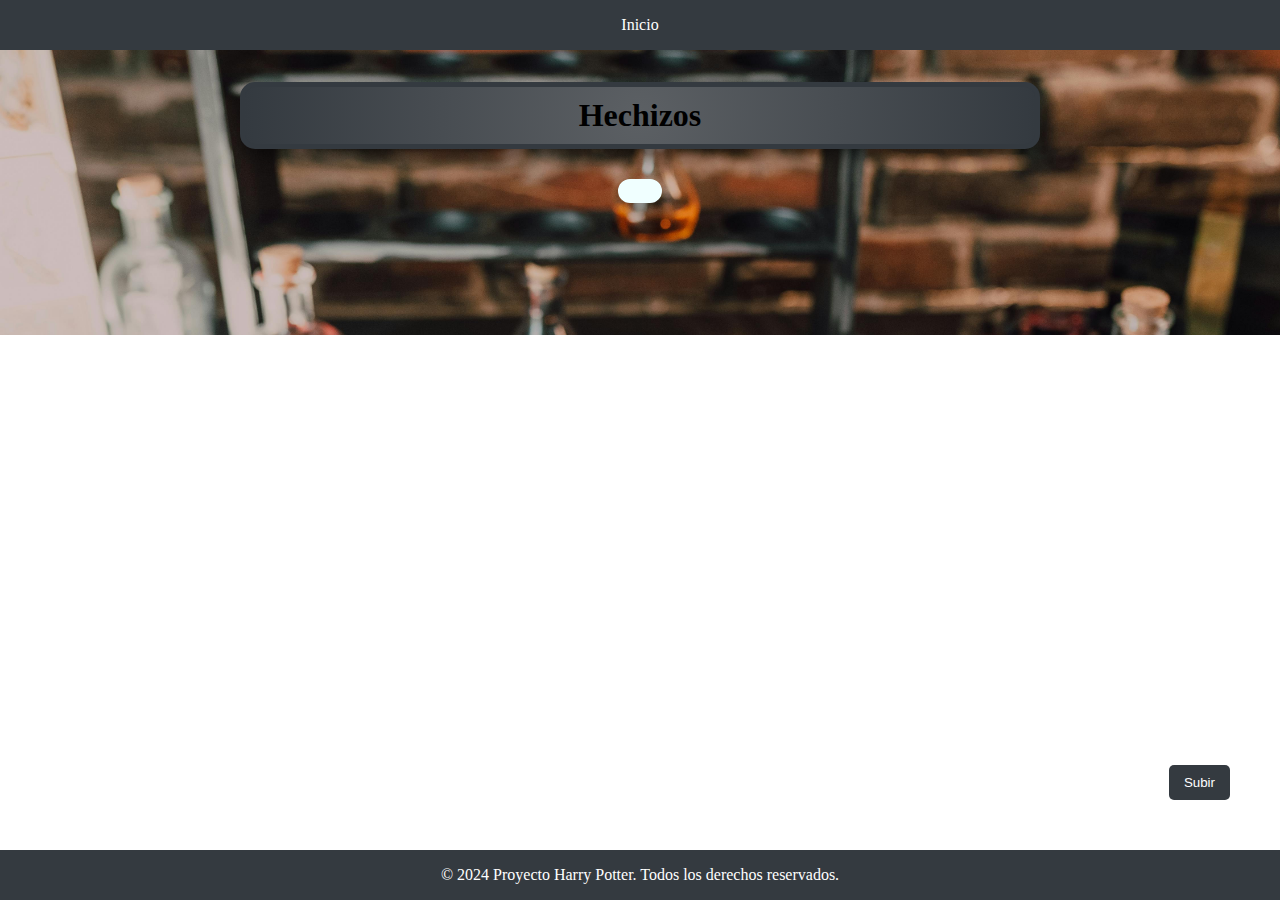
==== pages/hechizos.html @ 3d2c72f6 "new pages and format" ====
<!DOCTYPE html>
<html lang="es">
  <head>
    <meta charset="UTF-8" />
    <meta name="viewport" content="width=device-width, initial-scale=1.0" />
    <title>Hechizos - Proyecto Harry Potter</title>
    <link rel="preconnect" href="https://fonts.googleapis.com">
<link rel="preconnect" href="https://fonts.gstatic.com" crossorigin>
<link href="https://fonts.googleapis.com/css2?family=Merriweather:ital,wght@0,300;0,400;0,700;0,900;1,300;1,400;1,700;1,900&display=swap" rel="stylesheet">
    <link rel="icon" href="../assets/icon.png" type="image/x-icon">
    <link rel="stylesheet" href="../styles/hechizos.css" />
  </head>
  <body>
    <header>
      <nav>
        <ul>
          <li><a href="../index.html">Inicio</a></li>
        </ul>
      </nav>
    </header>

    <main>
      <section class="hechizos" id="hechizos">
        <h1>Hechizos</h1>
        <div class="grid-hechizos" id="grid-hechizos">
          <!-- Aquí se insertarán las tarjetas de los personajes dinámicamente -->
        </div>
        <button id="subir-hechizos" class="subir-hechizos">Subir</button>
      </section>
    </main>

    <footer>
      <p>&copy; 2024 Proyecto Harry Potter. Todos los derechos reservados.</p>
    </footer>
    <script  src= "../scripts/hechizos.js"></script>
  </body>
</html>
---- styles/hechizos.css ----
* {
    margin: 0;
    padding: 0;
    box-sizing: border-box;
}
.merriweather-regular {
    font-family: "Merriweather", serif;
    font-weight: 400;
    font-style: normal;
  }
  body {
      
      margin: 0;
      padding: 0;
      box-sizing: border-box;
    }
    
    header {
      background-color: #343a40;
      color: white;
      padding: 1em 0;
      width: 100%;
    }
    
    nav ul {
      list-style: none;
      display: flex;
      justify-content: center;
      padding: 0;
    }
    
    nav ul li {
      margin: 0 1em;
    }
    
    nav ul li a {
      color: white;
      text-decoration: none;
    }
    
    main {
      padding: 2em;
      text-align: center;
      background-image: url(../assets/fondoLibro.jpg);
      background-size: 100%;
    }
.hechizos {
    max-width: 1000px;
    margin: auto;
    display: flex;
    flex-direction: column;
    align-items: center;
    justify-content: center;

}  
.hechizos h1 {
    width:80% ;
    text-align: center;
    border: 1px solid #343a40;
    background:radial-gradient(circle,#5c6064,#343a40);
    padding: 10px 5px;
    border: #343a40 5px solid;
    border-radius: 15px;
    box-shadow: 3px 10px 20px -7px rgba(0,0,0,0.62);
    margin-bottom: 30px;
} 
.grid-hechizos {
    width: max-content;
    height: max-content;
    display: grid;
    grid-template-columns: 1fr 1fr 1fr;
    background-color: azure;
    border: 2px azure solid;
    box-shadow: 3px 10px 20px -7px rgba(0,0,0,0.62);
    border-radius: 15px;
    gap: 10px;
    padding: 10px;
    margin-bottom: 100px;
    
} 
.cards-hechizos {
width: 250px;
height: 350px;
display: flex;
flex-direction: column;
align-items: center;
justify-content: space-around;
background:radial-gradient(circle, wheat,rgb(240, 178, 62));
opacity: .9;
border: 2px azure solid;
box-shadow: 3px 10px 20px -7px rgba(0,0,0,0.62);
border-radius: 15px;


} 
.titulo-card-hechizo {
    width: 90%;        
    border: 1px solid #343a40;
    background:radial-gradient(circle,#5c6064,#343a40);
    padding: 5px 5px;
    border: #343a40 5px solid;
    border-radius: 15px;
    box-shadow: 3px 10px 20px -7px rgba(0,0,0,0.62);

} 
.numero-card-hechizo {
 font-size: 60px;
 font-weight: 900;
 opacity: .5;
 color: azure;
}
.contenido-card-hechizo {
    width:60% ;
    border: 1px solid #343a40;
    background:radial-gradient(circle,#5c6064,#343a40);
    padding: 5px;
    border: #343a40 5px solid;
    border-radius: 15px;
    box-shadow: 3px 10px 20px -7px rgba(0,0,0,0.62);

} 
@media (max-width:860px){
    .grid-hechizos {
        grid-template-columns: 1fr 1fr;
    }
} 
@media (max-width:500px){
    .grid-hechizos {
        grid-template-columns: 1fr;
    }
}

    
  footer {
    background-color: #343a40;
    color: white;
    text-align: center;
    padding: 1em 0;
    position: fixed;
    width: 100%;
    bottom: 0;
  }
/* Estilos boton*/
.subir-hechizos {
    position: fixed;
    bottom: 100px;
    right: 50px;
    background-color:#343a40;
    color: #fff;
    border: none;
    padding: 10px 15px;
    border-radius: 5px;
    cursor: pointer;
    z-index: 10; 
}

.subir-hechizos:hover {
    background-color: #555;
}
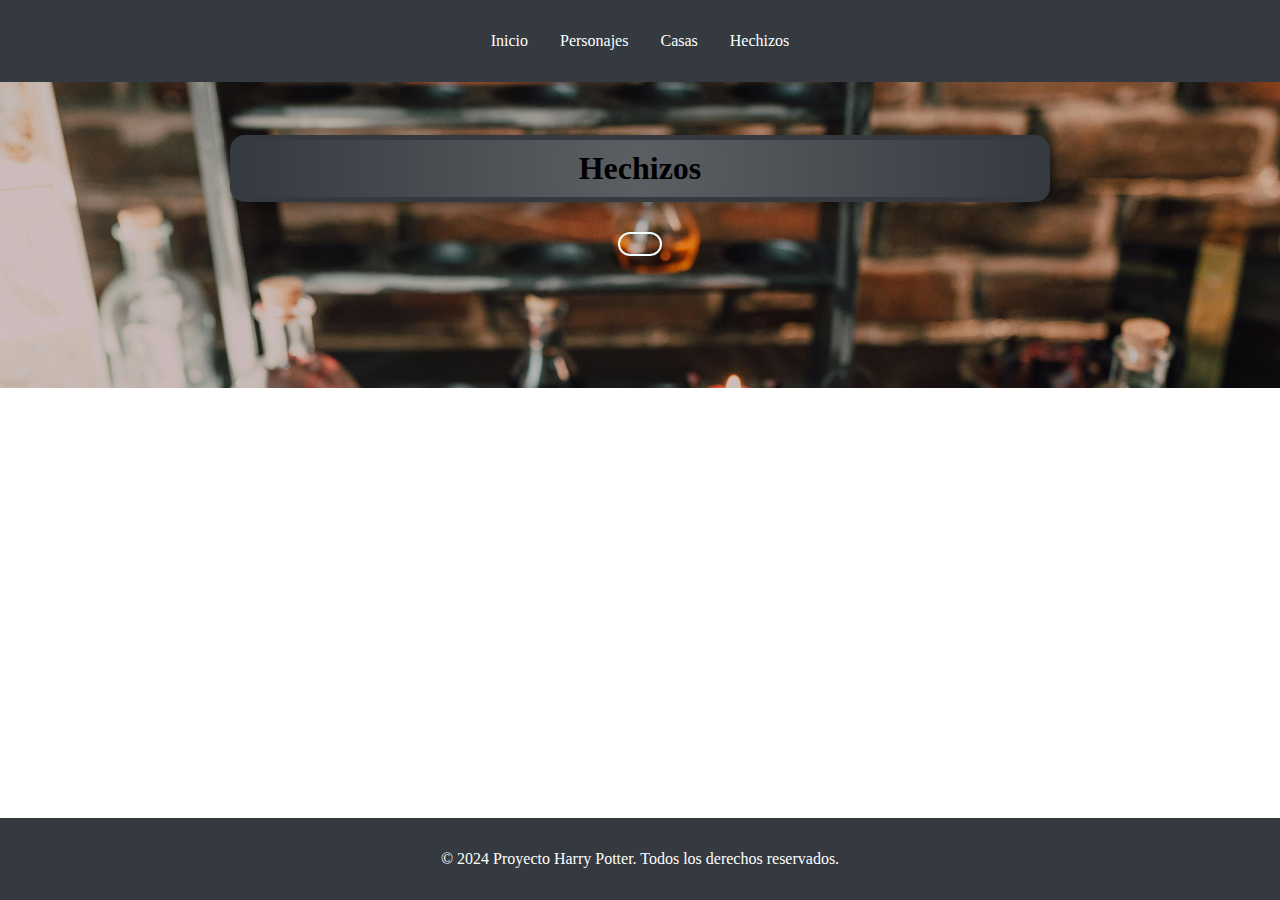
==== commit 45994138: "final structure of the proyec" ====
--- a/pages/hechizos.html
+++ b/pages/hechizos.html
@@ -16,6 +16,9 @@
       <nav>
         <ul>
           <li><a href="../index.html">Inicio</a></li>
+          <li><a href="personajes.html">Personajes</a></li>
+          <li><a href="houses.html">Casas</a></li>
+          <li><a href="hechizos.html">Hechizos</a></li>
         </ul>
       </nav>
     </header>
--- a/styles/hechizos.css
+++ b/styles/hechizos.css
@@ -1,8 +1,4 @@
-* {
-    margin: 0;
-    padding: 0;
-    box-sizing: border-box;
-}
+
 .merriweather-regular {
     font-family: "Merriweather", serif;
     font-weight: 400;
@@ -69,7 +65,6 @@
     height: max-content;
     display: grid;
     grid-template-columns: 1fr 1fr 1fr;
-    background-color: azure;
     border: 2px azure solid;
     box-shadow: 3px 10px 20px -7px rgba(0,0,0,0.62);
     border-radius: 15px;
@@ -94,7 +89,7 @@
 
 } 
 .titulo-card-hechizo {
-    width: 90%;        
+    width: 80%;        
     border: 1px solid #343a40;
     background:radial-gradient(circle,#5c6064,#343a40);
     padding: 5px 5px;
@@ -104,13 +99,13 @@
 
 } 
 .numero-card-hechizo {
- font-size: 60px;
+ font-size: 50px;
  font-weight: 900;
  opacity: .5;
  color: azure;
 }
 .contenido-card-hechizo {
-    width:60% ;
+    width:80% ;
     border: 1px solid #343a40;
     background:radial-gradient(circle,#5c6064,#343a40);
     padding: 5px;
@@ -142,6 +137,7 @@
   }
 /* Estilos boton*/
 .subir-hechizos {
+    display: none;
     position: fixed;
     bottom: 100px;
     right: 50px;
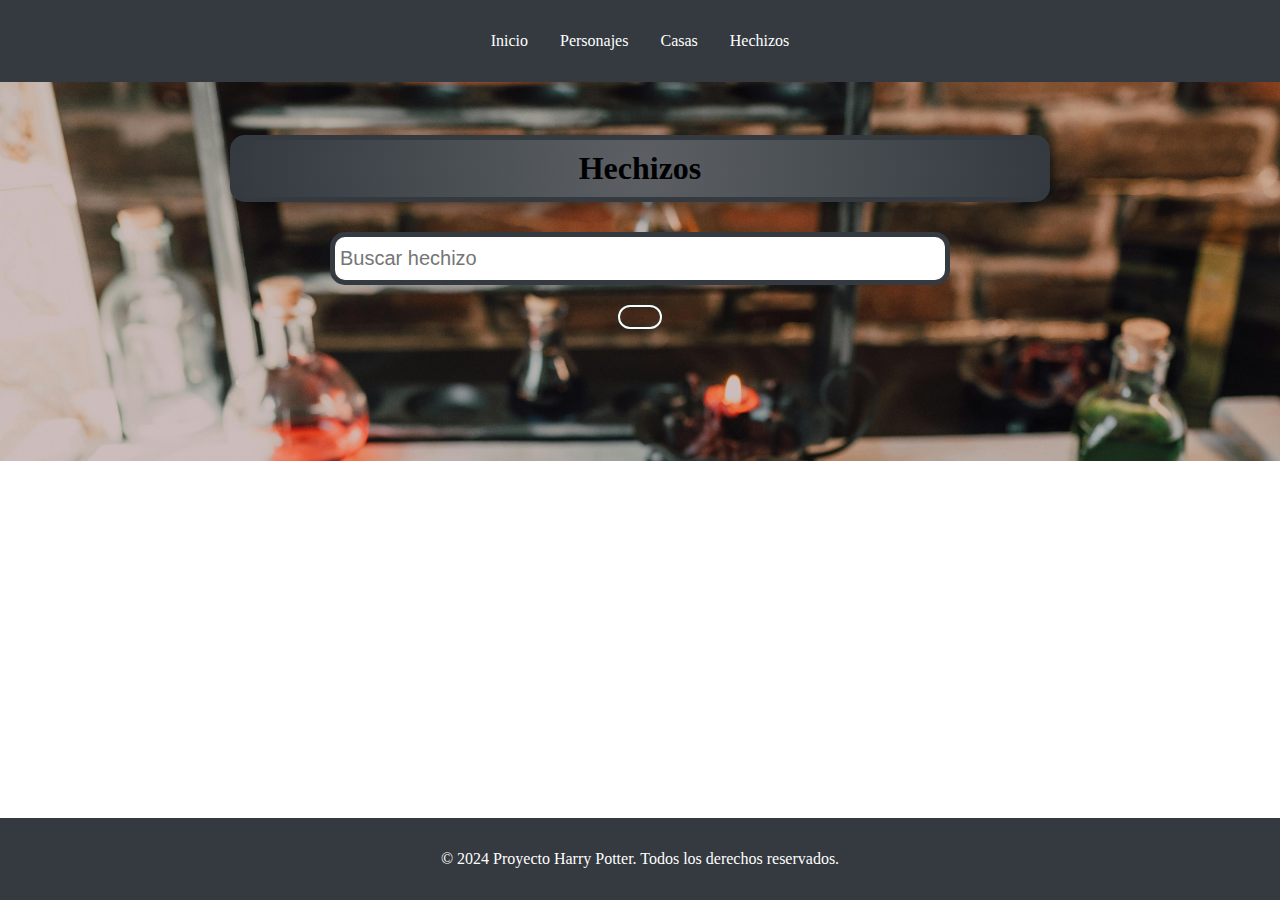
==== commit c71f1017: "add hechizos search" ====
--- a/pages/hechizos.html
+++ b/pages/hechizos.html
@@ -26,6 +26,7 @@
     <main>
       <section class="hechizos" id="hechizos">
         <h1>Hechizos</h1>
+        <input type="text" class="searchH" id="searchH" placeholder="Buscar hechizo" autocomplete="off" >
         <div class="grid-hechizos" id="grid-hechizos">
           <!-- Aquí se insertarán las tarjetas de los personajes dinámicamente -->
         </div>
--- a/styles/hechizos.css
+++ b/styles/hechizos.css
@@ -60,6 +60,15 @@
     box-shadow: 3px 10px 20px -7px rgba(0,0,0,0.62);
     margin-bottom: 30px;
 } 
+.searchH {
+  width:60% ;
+  padding: 10px 5px;
+  border-radius: 15px;
+  margin-bottom: 20px;
+  border: #343a40 5px solid;
+  font-size: 20px;
+
+}
 .grid-hechizos {
     width: max-content;
     height: max-content;
